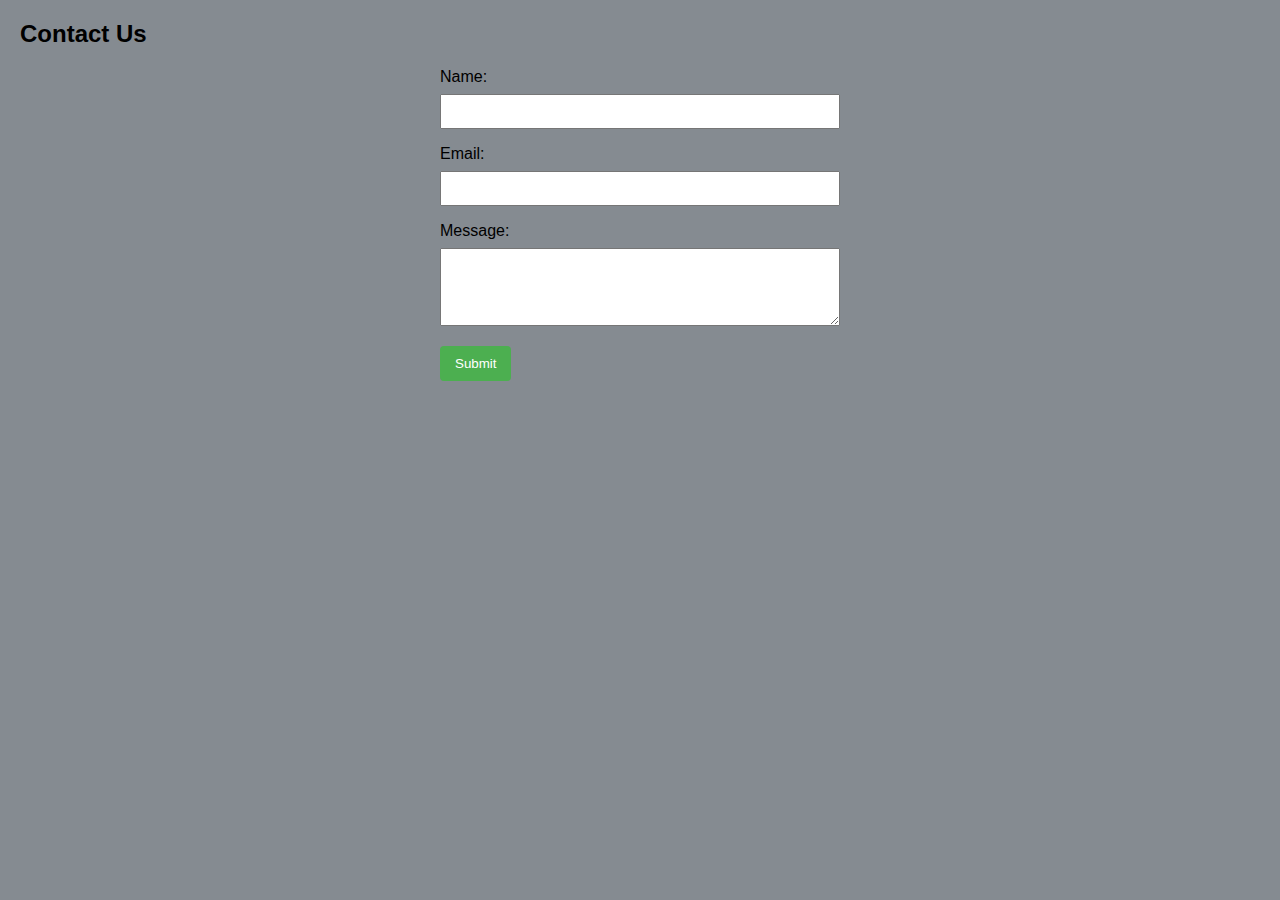
==== contact.html @ a7580e25 "first commit" ====
<!DOCTYPE html>
<html lang="en">
<head>
    <meta charset="UTF-8">
    <meta name="viewport" content="width=device-width, initial-scale=1.0">
    <title>Contact Us</title>
    <style>
        body {
            background-color: #858b91;
            font-family: Arial, sans-serif;
            margin: 20px;
        }

        form {
            max-width: 400px;
            margin: auto;
        }

        label {
            display: block;
            margin-bottom: 8px;
        }

        input, textarea {
            width: 100%;
            padding: 8px;
            margin-bottom: 16px;
            box-sizing: border-box;
        }

        button {
            background-color: #4CAF50;
            color: white;
            padding: 10px 15px;
            border: none;
            border-radius: 4px;
            cursor: pointer;
        }

        button:hover {
            background-color: #45a049;
        }
    </style>
</head>
<body>

    <h2>Contact Us</h2>

    <form action="#" method="post">
        <label for="name">Name:</label>
        <input type="text" id="name" name="name" required>

        <label for="email">Email:</label>
        <input type="email" id="email" name="email" required>

        <label for="message">Message:</label>
        <textarea id="message" name="message" rows="4" required></textarea>

        <button type="submit">Submit</button>
    </form>

</body>
</html>
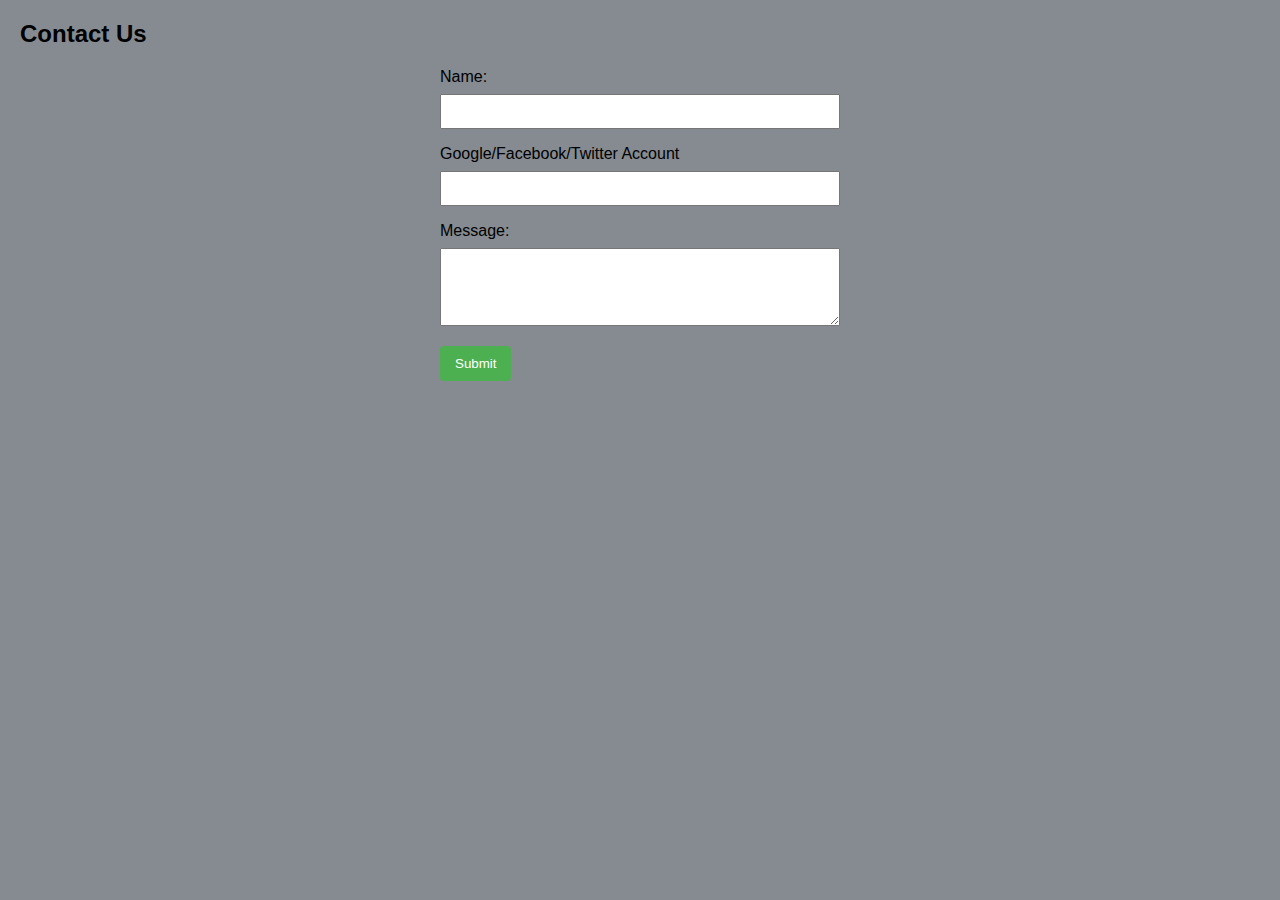
==== commit 698f2d29: "first command" ====
--- a/contact.html
+++ b/contact.html
@@ -50,8 +50,8 @@
         <label for="name">Name:</label>
         <input type="text" id="name" name="name" required>
 
-        <label for="email">Email:</label>
-        <input type="email" id="email" name="email" required>
+        <label for="name">Google/Facebook/Twitter Account</label>
+        <input type="text" id="name" name="Account" required>
 
         <label for="message">Message:</label>
         <textarea id="message" name="message" rows="4" required></textarea>
